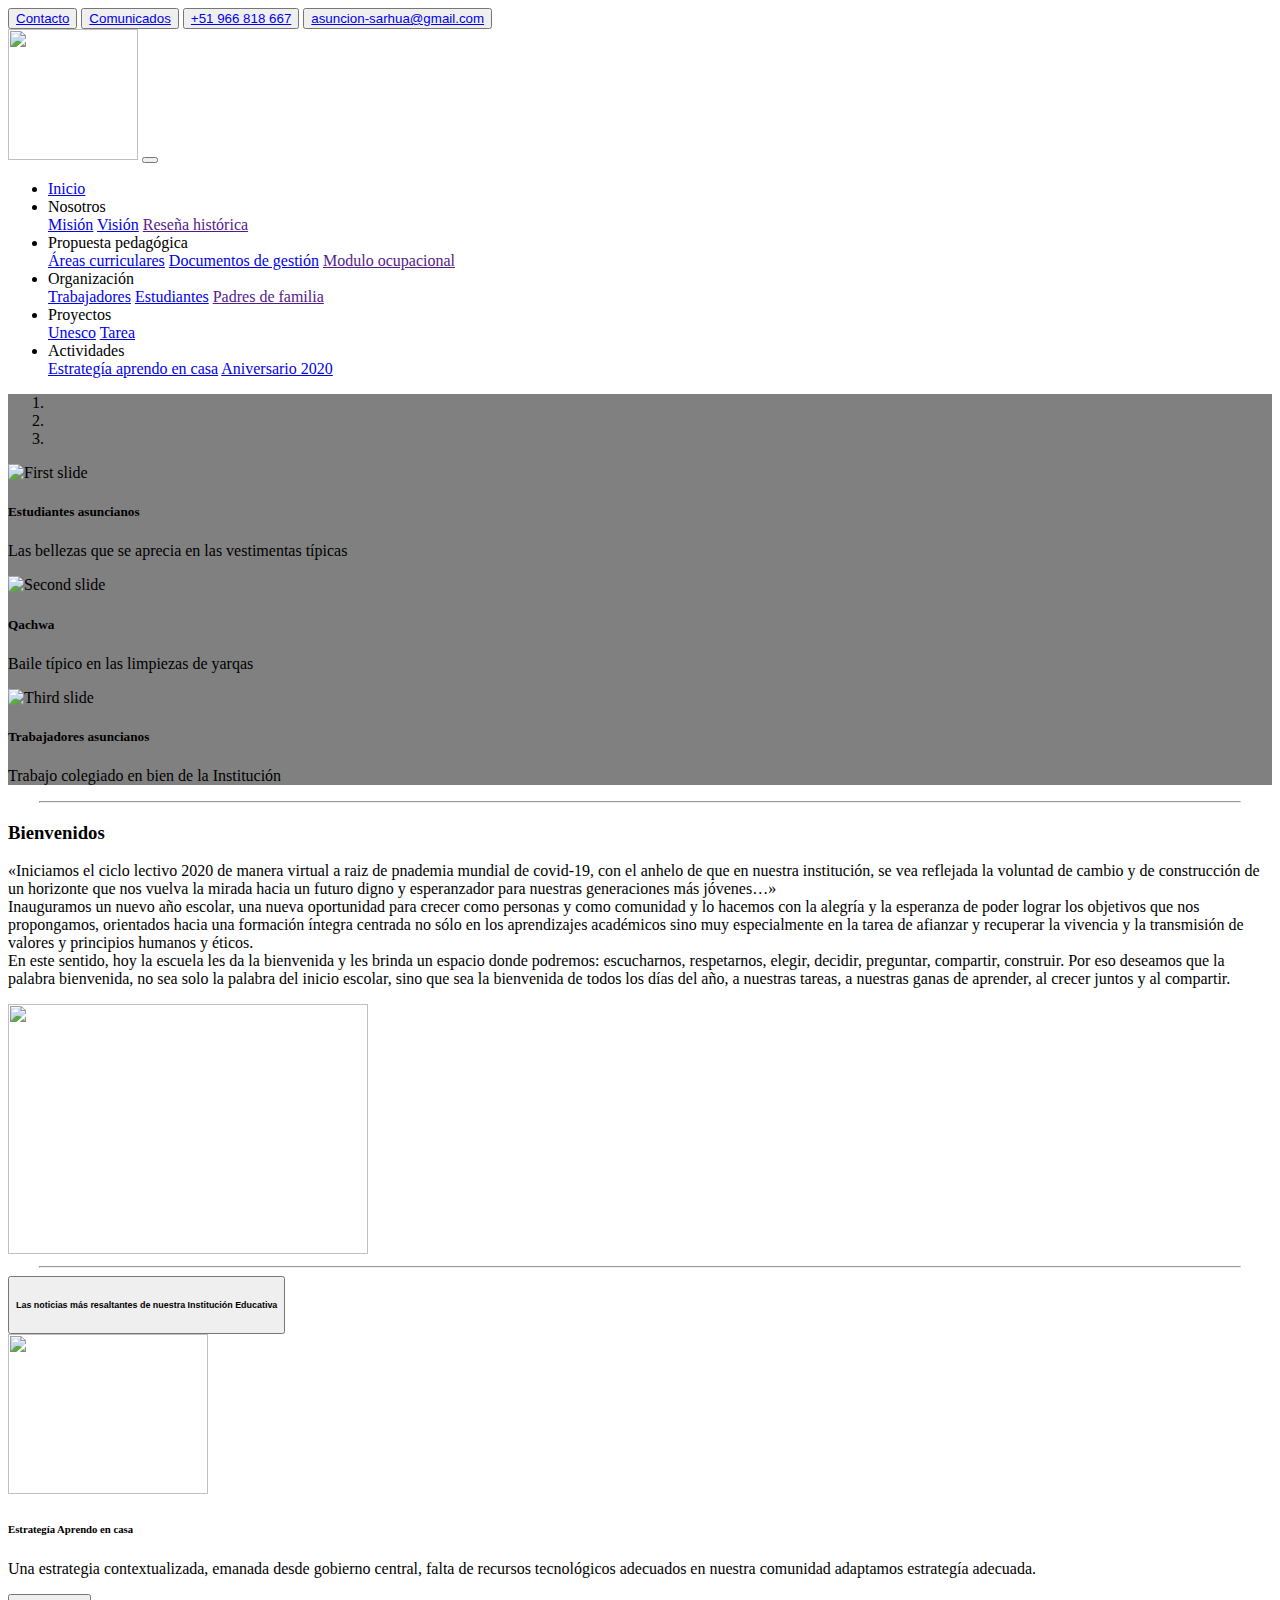
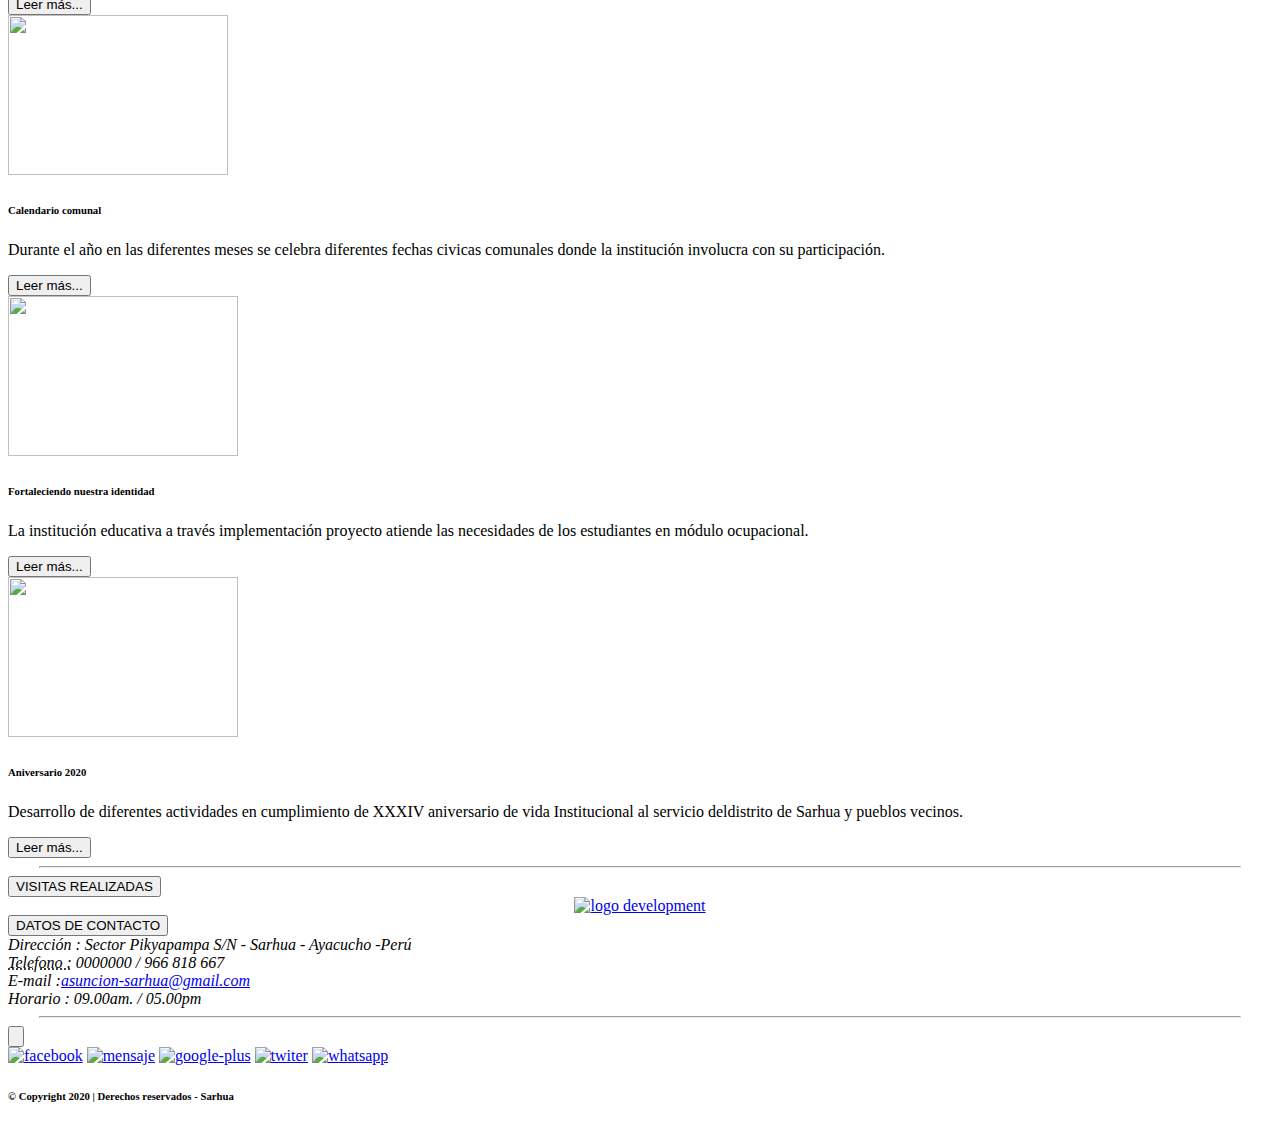
==== index.html @ f2a089ff "Add files via upload" ====
<!DOCTYPE html>
<html lang="es">
<head>
  <meta charset="UTF-8">
  <meta name="viewport" content="width=device-width, initial-scale=1, shrink-to-fit=no">
  <meta http-equiv="x-ua-compatible" content="ie=edge">
  <title>Institución Educativa - JEC - Nuestra Señora de Asunción -Sarhua - Perú</title>
	
	
  <!-- Bootstrap -->
	<link href="css/estilos.css" rel="stylesheet" type="text/css">
	
  <!-- MDB icon -->
  <link rel="icon" href="img/mdb-favicon.ico" type="image/x-icon">
  <!-- Font Awesome -->
  <link rel="stylesheet" href="https://use.fontawesome.com/releases/v5.11.2/css/all.css">
  <!-- Google Fonts Roboto -->
  <link rel="stylesheet" href="https://fonts.googleapis.com/css?family=Roboto:300,400,500,700&display=swap">
  <!-- Bootstrap core CSS -->
  <link rel="stylesheet" href="css/bootstrap.min.css">
  <!-- Material Design Bootstrap -->
  <link rel="stylesheet" href="css/mdb.min.css">
  <!-- Your custom styles (optional) -->
  <link rel="stylesheet" href="css/style.css">
</head>
<body>
	
	<!--cabecera-->
	 
<!-- End Top Contact -->
	 
	<section class="container"> 
					<div class="row">
						<div class="col-md-12 ">
							<!-- Contact -->
							  <div class="avisos float-lg-right">
							<button type="button" class="btn btn-outline-default btn-rounded waves-effect btn-sm"><a href="#">Contacto</a></button>
							  <button type="button" class="btn btn-outline-default btn-rounded waves-effect btn-sm"><a href="#">Comunicados</a></button>
							<button type="button" class="btn btn-outline-default btn-rounded waves-effect btn-sm"><a href="#">+51 966 818 667</a></button>
							  <button type="button" class="btn btn-outline-default btn-rounded waves-effect btn-sm"><a href="mailto:support@yourmail.com">asuncion-sarhua@gmail.com</a></button>
							<!-- End Contact -->
							</div>
						</div>
					</div>
</section>
<!--cierre de cabecera-->
  <!--menu-->
	 <!--Navbar -->
	
<section class="container">
	
<nav class="navbar navbar-expand-lg navbar-dark aqua-gradient">
  
	<!-- Navbar brand -->
  <a class="navbar-brand" href="#"><img src="img/logo sarhua 2020.gif" width="130" height="131" alt=""></a>

	<!-- Collapse button -->
   <button class="navbar-toggler" type="button" data-toggle="collapse" data-target="#basicExampleNav"
    aria-controls="basicExampleNav" aria-expanded="false" aria-label="Toggle navigation">
    <span class="navbar-toggler-icon"></span>
  </button>
	
	 <!-- Collapsible content -->
 <div class="collapse navbar-collapse" id="basicExampleNav"

	<!-- Links -->
    <ul class="navbar-nav ml-auto">
      <li class="nav-item">
        <a class="nav-link primary-color" href="#">Inicio
          <span class="sr-only">(current)</span>
        </a>
      </li>
		
		
      <li class="nav-item dropdown">
        <a class="nav-link dropdown-toggle primary-color" id="navbarDropdownMenuLink-4" data-toggle="dropdown"
          aria-haspopup="true" aria-expanded="false">Nosotros</a>
        <div class="dropdown-menu dropdown-menu-right dropdown-info" aria-labelledby="navbarDropdownMenuLink-4">
          <a class="dropdown-item" href="#">Misión</a>
          <a class="dropdown-item" href="#">Visión</a>
		  <a class="dropdown-item" href="">Reseña histórica</a>
        </div>
      </li>
		
		  <li class="nav-item dropdown">
        <a class="nav-link dropdown-toggle primary-color" id="navbarDropdownMenuLink-4" data-toggle="dropdown"
          aria-haspopup="true" aria-expanded="false">Propuesta pedagógica</a>
        <div class="dropdown-menu dropdown-menu-right dropdown-info" aria-labelledby="navbarDropdownMenuLink-4">
          <a class="dropdown-item" href="#">Áreas curriculares</a>
          <a class="dropdown-item" href="#">Documentos de gestión</a>
		  <a class="dropdown-item" href="">Modulo ocupacional</a>
        </div>
      </li>
		
		 <li class="nav-item dropdown">
        <a class="nav-link dropdown-toggle primary-color" id="navbarDropdownMenuLink-4" data-toggle="dropdown"
          aria-haspopup="true" aria-expanded="false">Organización</a>
        <div class="dropdown-menu dropdown-menu-right dropdown-info" aria-labelledby="navbarDropdownMenuLink-4">
          <a class="dropdown-item" href="#">Trabajadores</a>
          <a class="dropdown-item" href="#">Estudiantes</a>
		  <a class="dropdown-item" href="">Padres de familia</a>
        </div>
      </li>
		
		 <li class="nav-item dropdown">
        <a class="nav-link dropdown-toggle primary-color" id="navbarDropdownMenuLink-4" data-toggle="dropdown"
          aria-haspopup="true" aria-expanded="false">Proyectos</a>
        <div class="dropdown-menu dropdown-menu-right dropdown-info" aria-labelledby="navbarDropdownMenuLink-4">
          <a class="dropdown-item" href="#">Unesco</a>
          <a class="dropdown-item" href="#">Tarea</a>
        </div>
      </li>
		
		 <li class="nav-item dropdown">
        <a class="nav-link dropdown-toggle primary-color" id="navbarDropdownMenuLink-4" data-toggle="dropdown"
          aria-haspopup="true" aria-expanded="false">Actividades</a>
        <div class="dropdown-menu dropdown-menu-right dropdown-info" aria-labelledby="navbarDropdownMenuLink-4">
          <a class="dropdown-item" href="#">Estrategía aprendo en casa</a>
          <a class="dropdown-item" href="#">Aniversario 2020</a>
        </div>
      </li>
		
    </ul>
  </div>
</nav>
</section>
  <!--cierre de menu-->  
	 
<!-- slider-->
<section class="container">
  <div id="carouselExampleIndicators1" class="carousel slide" data-ride="carousel" style="background-color: grey">
	  <ol class="carousel-indicators">
	    <li data-target="#carouselExampleIndicators1" data-slide-to="0" class="active"></li>
	    <li data-target="#carouselExampleIndicators1" data-slide-to="1"></li>
	    <li data-target="#carouselExampleIndicators1" data-slide-to="2"></li>
    </ol>
	  <div class="carousel-inner" role="listbox">
	    <div class="carousel-item active"> <img class="d-block mx-auto" src="img/colegio_01.jpg" alt="First slide">
	      <div class="carousel-caption carosel">
	        <h5>Estudiantes asuncianos</h5>
	        <p>Las bellezas que se aprecia en las vestimentas típicas</p>
          </div>
        </div>
	    <div class="carousel-item"> <img class="d-block mx-auto" src="img/colegio_02.jpg" alt="Second slide">
	      <div class="carousel-caption carosel">
	        <h5>Qachwa</h5>
	        <p>Baile típico en las limpiezas de yarqas</p>
          </div>
        </div>
	    <div class="carousel-item"> <img class="d-block mx-auto" src="img/colegio_04.jpg" alt="Third slide">
	      <div class="carousel-caption carosel">
	        <h5>Trabajadores asuncianos</h5>
	        <p>Trabajo colegiado en bien de la Institución</p>
          </div>
        </div>
    </div>
	  <a class="carousel-control-prev" href="#carouselExampleIndicators1" role="button" data-slide="prev"> <span class="carousel-control-prev-icon" aria-hidden="true"></span> <span class="sr-only">Previous</span> </a> <a class="carousel-control-next" href="#carouselExampleIndicators1" role="button" data-slide="next"> <span class="carousel-control-next-icon" aria-hidden="true"></span> <span class="sr-only">Next</span> </a> </div>
</section>
<!-- rin slider -->
	  
	<!--contenido-->
	  <hr width="1200px">
<section class="container">
  <div class="row">
		  <div class="col-md-7 contenido1 text-justify wow fadeInUp">
			<h3>   Bienvenidos </h3>
			<p> 
			   «Iniciamos el ciclo lectivo 2020 de manera virtual a raiz de pnademia mundial de covid-19, con el anhelo de que en nuestra institución, se vea reflejada la voluntad de cambio y de construcción de un horizonte que nos vuelva la mirada hacia un futuro digno y esperanzador para nuestras generaciones más jóvenes…» <br>

Inauguramos un nuevo año escolar, una nueva oportunidad para crecer como personas y como comunidad  y lo hacemos con la alegría y la esperanza de poder lograr los objetivos que nos propongamos, orientados hacia una formación íntegra centrada no sólo en los aprendizajes académicos sino muy especialmente en la tarea de afianzar y recuperar la vivencia y la transmisión de valores y principios humanos y éticos. <br>
En este sentido, hoy la escuela les da la bienvenida y les brinda un espacio donde podremos: escucharnos, respetarnos, elegir, decidir, preguntar, compartir, construir. Por eso deseamos que la palabra bienvenida, no sea solo la palabra del inicio escolar, sino que sea la bienvenida de todos los días del año, a nuestras tareas, a nuestras ganas de aprender, al crecer juntos y al compartir.   </p>
		  </div>
		  <div class="col-md-5 imagen1">
			  <div class="view overlay zoom">
			<a href="#"><img src="img/IMG_20200302_092624.jpg" width="360" height="250" alt="" class="img-direccion wow fadeInUp"></a>
			</div>
		  </div>
    </div>
</section>
	 <!-- cierre de contenido-->
	 <hr width="1200px">
	<!--titulo noticias-->  
<section class="container">
    <div class="titulo wow fadeInUp">
	<button class="btn blue-gradient btn-md btn-block"><h6>Las noticias más resaltantes de nuestra Institución Educativa</h6></button>
	</div>
</section>
	<!--cierre de titulo de noticias-->
	  <!--barra de actividades-->
<section class="container">
	  <div class="row">
	
		  <!--columnas-->
		  <div class="col-md-3 columna-noticas text-justify wow fadeInUp">
			  <div class="noticia-1">
				  <div class="view overlay zoom">
		   	 <a href="#"><img src="img/ENLACE RADIO.jpg" width="200" height="160" alt="" class="img-noticia "> </a>
				  </div>
			  <h6 class="subtitulos">Estrategía Aprendo en casa</h6>
			  <p> Una estrategia contextualizada, emanada desde gobierno central, falta de recursos tecnológicos adecuados en nuestra comunidad adaptamos estrategía adecuada.</p>
			  <button type="button" class="btn btn-info btn-rounded btn-md">Leer más...</button>
			  </div>
		  </div>
		  
		   <div class="col-md-3 columna-noticas wow fadeInUp">
			  <div class="noticia-2">
				  <div class="view overlay zoom">
		      <img src="img/safsfsfas.jpg" width="220" height="160" alt=""> 
				  </div>
			  <h6 class="subtitulos">Calendario comunal</h6>
			  <p> Durante el año en las diferentes meses se celebra diferentes fechas civicas comunales donde la institución involucra con su participación.</p>
			   <button type="button" class="btn btn-info btn-rounded btn-md">Leer más...</button>
			  </div>
		  </div>
		  
		   <div class="col-md-3 columna-noticas text-justify wow fadeInUp">
			  <div class="noticia-3">
				  <div class="view overlay zoom">
		      <img src="img/arte.png" width="230" height="160" alt=""/> 
				  </div>
			  <h6 class="subtitulos">Fortaleciendo nuestra identidad</h6>
			  <p> La institución educativa a través  implementación proyecto atiende las necesidades de los estudiantes en módulo ocupacional.</p>
			  <button type="button" class="btn btn-info btn-rounded btn-md">Leer más...</button>
			  </div>
		  </div>
		  
		     <div class="col-md-3 columna-noticas text-justify wow fadeInUp">
			  <div class="noticia-3">
				  <div class="view overlay zoom">
		      <img src="img/colegio.jpg" width="230" height="160" alt=""/> 
				  </div>
			  <h6 class="subtitulos">Aniversario 2020</h6>
			  <p> Desarrollo de diferentes actividades en cumplimiento de XXXIV aniversario de vida Institucional al servicio deldistrito de Sarhua y pueblos vecinos.</p>
			  <button type="button" class="btn btn-info btn-rounded btn-md">Leer más...</button>
			  </div>
		  </div>
		  <!--cierre de columnas-->
	  </div>
</section>
	  <!-- cierre de actividades-->
	  <hr width="1200px">
	  <!--pie de  pagina-->
<footer>
<section class="container">
	<div class="row">
	<div class="col-md-4 text-center">
		<button type="button" class="btn aqua-gradient btn-md">VISITAS REALIZADAS</button>
<center>
<div align='center' class="contador"><a href='https://www.hit-counts.com/'><img src='http://www.hit-counts.com/counter.php?t=MTQ1MDA3NQ==' border='0' alt='logo development'></a><BR><a href='https://www.glowgraphics.co.uk/'></a></div>	
</center>
	</div>
	<div class="col-md-3">
		
	</div>
	<div class="col-md-5 text-center">
		<button type="button" class="btn aqua-gradient btn-md">DATOS DE CONTACTO</button>
		<address class="informacion wow fadeInUp">
		Dirección  : Sector Pikyapampa S/N - Sarhua - Ayacucho -Perú<br>
		<abbr title="Phone"> Telefono  :</abbr> 0000000 / 966 818 667 <br>
		E-mail :<a href="mailto:">asuncion-sarhua@gmail.com</a> <br>
		Horario    : 09.00am. / 05.00pm
		</address>
	</div>
	</div>
</section>
	
	 <hr width="1200px">
	
	
	
<!--boton arriba-->
 <button onclick="topFunction()" id="myBtn" title="Desplazar arriba"><img src="img/cd-top-arrow.svg" alt=""/></button> 
<!--cierre de boton arriba-->
	
<!--redes social flotante-->
<section class="container" >
	<div class="social">
		<a href="#"><img src="img/facebook-square.svg" alt="facebook" width="35" fill="red"></a>
		<a href="#"><img src="img/envelope.svg" alt="mensaje" width="35"></a>
		<a href="#"><img src="img/google-plus-square.svg" alt="google-plus" width="35"></a>
		<a href="#"><img src="img/twitter-square.svg"  alt="twiter" width="35"></a>
		<a href="#"><img src="img/whatsapp-square.svg"  alt="whatsapp" width="35"></a>
	</div>

</section>
<!--cierrre de redes social-->
	
	
<section class="container">
	<div class="row">
	<div class="col-md-12">
		 <div class="pie-pagina aqua-gradient">
	<h6> &copy; Copyright 2020 | Derechos reservados - Sarhua</h6>
	</div>
	</div>
	</div>
</section>
</footer>
	  
	

	
	<!--codigo uper-->
	<script src="js/myBtn.js"></script>
  <!-- jQuery -->
  <script type="text/javascript" src="js/jquery.min.js"></script>
  <!-- Bootstrap tooltips -->
  <script type="text/javascript" src="js/popper.min.js"></script>
  <!-- Bootstrap core JavaScript -->
  <script type="text/javascript" src="js/bootstrap.min.js"></script>
  <!-- MDB core JavaScript -->
  <script type="text/javascript" src="js/mdb.min.js"></script>
  <!-- Your custom scripts (optional) -->
  <script type="text/javascript"></script>
<!--srcip wow-->
<script type="text/javascript" src="js/imagenes.js"></script>
	
</body>
</html>
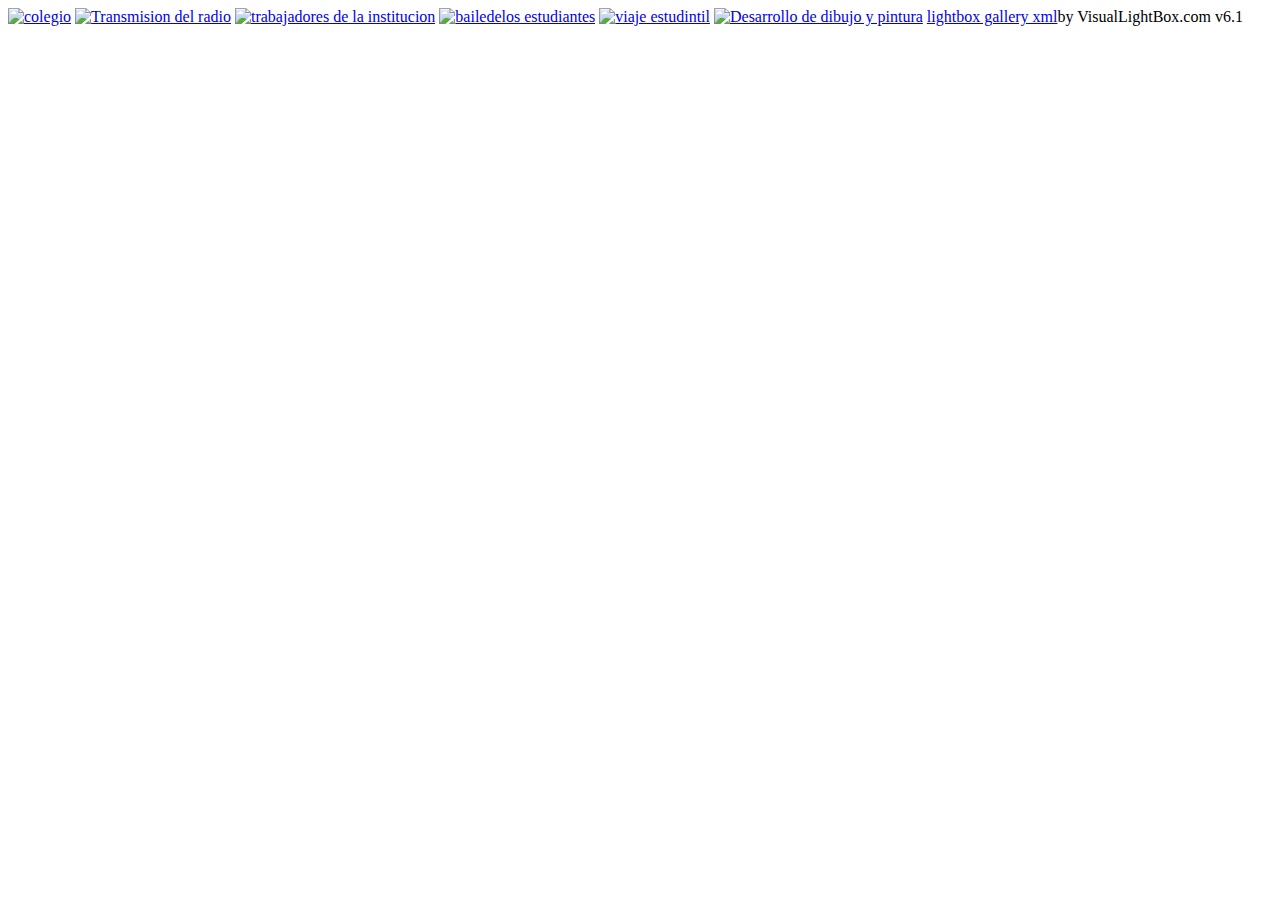
==== commit 7931c667: "Add files via upload" ====
--- a/index.html
+++ b/index.html
@@ -1,319 +1,31 @@
-<!DOCTYPE html>
-<html lang="es">
-<head>
-  <meta charset="UTF-8">
-  <meta name="viewport" content="width=device-width, initial-scale=1, shrink-to-fit=no">
-  <meta http-equiv="x-ua-compatible" content="ie=edge">
-  <title>Institución Educativa - JEC - Nuestra Señora de Asunción -Sarhua - Perú</title>
-	
-	
-  <!-- Bootstrap -->
-	<link href="css/estilos.css" rel="stylesheet" type="text/css">
-	
-  <!-- MDB icon -->
-  <link rel="icon" href="img/mdb-favicon.ico" type="image/x-icon">
-  <!-- Font Awesome -->
-  <link rel="stylesheet" href="https://use.fontawesome.com/releases/v5.11.2/css/all.css">
-  <!-- Google Fonts Roboto -->
-  <link rel="stylesheet" href="https://fonts.googleapis.com/css?family=Roboto:300,400,500,700&display=swap">
-  <!-- Bootstrap core CSS -->
-  <link rel="stylesheet" href="css/bootstrap.min.css">
-  <!-- Material Design Bootstrap -->
-  <link rel="stylesheet" href="css/mdb.min.css">
-  <!-- Your custom styles (optional) -->
-  <link rel="stylesheet" href="css/style.css">
-</head>
-<body>
-	
-	<!--cabecera-->
-	 
-<!-- End Top Contact -->
-	 
-	<section class="container"> 
-					<div class="row">
-						<div class="col-md-12 ">
-							<!-- Contact -->
-							  <div class="avisos float-lg-right">
-							<button type="button" class="btn btn-outline-default btn-rounded waves-effect btn-sm"><a href="#">Contacto</a></button>
-							  <button type="button" class="btn btn-outline-default btn-rounded waves-effect btn-sm"><a href="#">Comunicados</a></button>
-							<button type="button" class="btn btn-outline-default btn-rounded waves-effect btn-sm"><a href="#">+51 966 818 667</a></button>
-							  <button type="button" class="btn btn-outline-default btn-rounded waves-effect btn-sm"><a href="mailto:support@yourmail.com">asuncion-sarhua@gmail.com</a></button>
-							<!-- End Contact -->
-							</div>
-						</div>
-					</div>
-</section>
-<!--cierre de cabecera-->
-  <!--menu-->
-	 <!--Navbar -->
-	
-<section class="container">
-	
-<nav class="navbar navbar-expand-lg navbar-dark aqua-gradient">
-  
-	<!-- Navbar brand -->
-  <a class="navbar-brand" href="#"><img src="img/logo sarhua 2020.gif" width="130" height="131" alt=""></a>
+<!DOCTYPE html PUBLIC "-//W3C//DTD XHTML 1.0 Transitional//EN" "http://www.w3.org/TR/xhtml1/DTD/xhtml1-transitional.dtd">
+<html xmlns="http://www.w3.org/1999/xhtml" lang="en" xml:lang="en">
+	<head>
+		<title>Visual LightBox Gallery generated by VisualLightBox.com</title>
+		<meta http-equiv="content-type" content="text/html;charset=utf-8" />
+		<meta name="keywords" content="VisualLightBox, LightBox, Photo Gallery, lightbox gallery MAC, lightbox gallery flickr" />
+		<meta name="description" content="Visual LightBox Gallery created with VisualLightBox, a free wizard program that helps you easily generate beautiful Lightbox-style web photo galleries" />
+				<!-- Start VisualLightBox.com HEAD section -->
+		<link rel="stylesheet" href="index_files/vlb_files1/vlightbox1.css" type="text/css" />
+		<link rel="stylesheet" href="index_files/vlb_files1/visuallightbox.css" type="text/css" media="screen" />
+<script src="index_files/vlb_engine/jquery.min.js" type="text/javascript"></script>
+		<script src="index_files/vlb_engine/visuallightbox.js" type="text/javascript"></script>
+		<!-- End VisualLightBox.com HEAD section -->
 
-	<!-- Collapse button -->
-   <button class="navbar-toggler" type="button" data-toggle="collapse" data-target="#basicExampleNav"
-    aria-controls="basicExampleNav" aria-expanded="false" aria-label="Toggle navigation">
-    <span class="navbar-toggler-icon"></span>
-  </button>
-	
-	 <!-- Collapsible content -->
- <div class="collapse navbar-collapse" id="basicExampleNav"
+	</head>
+	<body bgcolor="#ffffff">
+		<!-- Start VisualLightBox.com BODY section id=1 -->
+	<div id="vlightbox1">
+	<a class="vlightbox1" href="index_files/vlb_images1/colegio.jpg" title="colegio"><img src="index_files/vlb_thumbnails1/colegio.jpg" alt="colegio"/></a>
+<a class="vlightbox1" href="index_files/vlb_images1/img_20200515_155311.jpg" title="Transmision del radio"><img src="index_files/vlb_thumbnails1/img_20200515_155311.jpg" alt="Transmision del radio"/></a>
+<a class="vlightbox1" href="index_files/vlb_images1/img_20200302_092624.jpg" title="trabajadores de la institucion"><img src="index_files/vlb_thumbnails1/img_20200302_092624.jpg" alt="trabajadores de la institucion"/></a>
+<a class="vlightbox1" href="index_files/vlb_images1/safsfsfas.jpg" title="bailedelos estudiantes"><img src="index_files/vlb_thumbnails1/safsfsfas.jpg" alt="bailedelos estudiantes"/></a>
+<a class="vlightbox1" href="index_files/vlb_images1/img20191218wa0023.jpg" title="viaje estudintil"><img src="index_files/vlb_thumbnails1/img20191218wa0023.jpg" alt="viaje estudintil"/></a>
+<a class="vlightbox1" href="index_files/vlb_images1/arte.jpg" title="Desarrollo de dibujo y pintura"><img src="index_files/vlb_thumbnails1/arte.jpg" alt="Desarrollo de dibujo y pintura"/></a>
+<span class="vlb"><a href="http://visuallightbox.com">lightbox gallery xml</a>by VisualLightBox.com v6.1</span>
+	</div>
+	<script src="index_files/vlb_engine/vlbdata1.js" type="text/javascript"></script>
+	<!-- End VisualLightBox.com BODY section -->
 
-	<!-- Links -->
-    <ul class="navbar-nav ml-auto">
-      <li class="nav-item">
-        <a class="nav-link primary-color" href="#">Inicio
-          <span class="sr-only">(current)</span>
-        </a>
-      </li>
-		
-		
-      <li class="nav-item dropdown">
-        <a class="nav-link dropdown-toggle primary-color" id="navbarDropdownMenuLink-4" data-toggle="dropdown"
-          aria-haspopup="true" aria-expanded="false">Nosotros</a>
-        <div class="dropdown-menu dropdown-menu-right dropdown-info" aria-labelledby="navbarDropdownMenuLink-4">
-          <a class="dropdown-item" href="#">Misión</a>
-          <a class="dropdown-item" href="#">Visión</a>
-		  <a class="dropdown-item" href="">Reseña histórica</a>
-        </div>
-      </li>
-		
-		  <li class="nav-item dropdown">
-        <a class="nav-link dropdown-toggle primary-color" id="navbarDropdownMenuLink-4" data-toggle="dropdown"
-          aria-haspopup="true" aria-expanded="false">Propuesta pedagógica</a>
-        <div class="dropdown-menu dropdown-menu-right dropdown-info" aria-labelledby="navbarDropdownMenuLink-4">
-          <a class="dropdown-item" href="#">Áreas curriculares</a>
-          <a class="dropdown-item" href="#">Documentos de gestión</a>
-		  <a class="dropdown-item" href="">Modulo ocupacional</a>
-        </div>
-      </li>
-		
-		 <li class="nav-item dropdown">
-        <a class="nav-link dropdown-toggle primary-color" id="navbarDropdownMenuLink-4" data-toggle="dropdown"
-          aria-haspopup="true" aria-expanded="false">Organización</a>
-        <div class="dropdown-menu dropdown-menu-right dropdown-info" aria-labelledby="navbarDropdownMenuLink-4">
-          <a class="dropdown-item" href="#">Trabajadores</a>
-          <a class="dropdown-item" href="#">Estudiantes</a>
-		  <a class="dropdown-item" href="">Padres de familia</a>
-        </div>
-      </li>
-		
-		 <li class="nav-item dropdown">
-        <a class="nav-link dropdown-toggle primary-color" id="navbarDropdownMenuLink-4" data-toggle="dropdown"
-          aria-haspopup="true" aria-expanded="false">Proyectos</a>
-        <div class="dropdown-menu dropdown-menu-right dropdown-info" aria-labelledby="navbarDropdownMenuLink-4">
-          <a class="dropdown-item" href="#">Unesco</a>
-          <a class="dropdown-item" href="#">Tarea</a>
-        </div>
-      </li>
-		
-		 <li class="nav-item dropdown">
-        <a class="nav-link dropdown-toggle primary-color" id="navbarDropdownMenuLink-4" data-toggle="dropdown"
-          aria-haspopup="true" aria-expanded="false">Actividades</a>
-        <div class="dropdown-menu dropdown-menu-right dropdown-info" aria-labelledby="navbarDropdownMenuLink-4">
-          <a class="dropdown-item" href="#">Estrategía aprendo en casa</a>
-          <a class="dropdown-item" href="#">Aniversario 2020</a>
-        </div>
-      </li>
-		
-    </ul>
-  </div>
-</nav>
-</section>
-  <!--cierre de menu-->  
-	 
-<!-- slider-->
-<section class="container">
-  <div id="carouselExampleIndicators1" class="carousel slide" data-ride="carousel" style="background-color: grey">
-	  <ol class="carousel-indicators">
-	    <li data-target="#carouselExampleIndicators1" data-slide-to="0" class="active"></li>
-	    <li data-target="#carouselExampleIndicators1" data-slide-to="1"></li>
-	    <li data-target="#carouselExampleIndicators1" data-slide-to="2"></li>
-    </ol>
-	  <div class="carousel-inner" role="listbox">
-	    <div class="carousel-item active"> <img class="d-block mx-auto" src="img/colegio_01.jpg" alt="First slide">
-	      <div class="carousel-caption carosel">
-	        <h5>Estudiantes asuncianos</h5>
-	        <p>Las bellezas que se aprecia en las vestimentas típicas</p>
-          </div>
-        </div>
-	    <div class="carousel-item"> <img class="d-block mx-auto" src="img/colegio_02.jpg" alt="Second slide">
-	      <div class="carousel-caption carosel">
-	        <h5>Qachwa</h5>
-	        <p>Baile típico en las limpiezas de yarqas</p>
-          </div>
-        </div>
-	    <div class="carousel-item"> <img class="d-block mx-auto" src="img/colegio_04.jpg" alt="Third slide">
-	      <div class="carousel-caption carosel">
-	        <h5>Trabajadores asuncianos</h5>
-	        <p>Trabajo colegiado en bien de la Institución</p>
-          </div>
-        </div>
-    </div>
-	  <a class="carousel-control-prev" href="#carouselExampleIndicators1" role="button" data-slide="prev"> <span class="carousel-control-prev-icon" aria-hidden="true"></span> <span class="sr-only">Previous</span> </a> <a class="carousel-control-next" href="#carouselExampleIndicators1" role="button" data-slide="next"> <span class="carousel-control-next-icon" aria-hidden="true"></span> <span class="sr-only">Next</span> </a> </div>
-</section>
-<!-- rin slider -->
-	  
-	<!--contenido-->
-	  <hr width="1200px">
-<section class="container">
-  <div class="row">
-		  <div class="col-md-7 contenido1 text-justify wow fadeInUp">
-			<h3>   Bienvenidos </h3>
-			<p> 
-			   «Iniciamos el ciclo lectivo 2020 de manera virtual a raiz de pnademia mundial de covid-19, con el anhelo de que en nuestra institución, se vea reflejada la voluntad de cambio y de construcción de un horizonte que nos vuelva la mirada hacia un futuro digno y esperanzador para nuestras generaciones más jóvenes…» <br>
-
-Inauguramos un nuevo año escolar, una nueva oportunidad para crecer como personas y como comunidad  y lo hacemos con la alegría y la esperanza de poder lograr los objetivos que nos propongamos, orientados hacia una formación íntegra centrada no sólo en los aprendizajes académicos sino muy especialmente en la tarea de afianzar y recuperar la vivencia y la transmisión de valores y principios humanos y éticos. <br>
-En este sentido, hoy la escuela les da la bienvenida y les brinda un espacio donde podremos: escucharnos, respetarnos, elegir, decidir, preguntar, compartir, construir. Por eso deseamos que la palabra bienvenida, no sea solo la palabra del inicio escolar, sino que sea la bienvenida de todos los días del año, a nuestras tareas, a nuestras ganas de aprender, al crecer juntos y al compartir.   </p>
-		  </div>
-		  <div class="col-md-5 imagen1">
-			  <div class="view overlay zoom">
-			<a href="#"><img src="img/IMG_20200302_092624.jpg" width="360" height="250" alt="" class="img-direccion wow fadeInUp"></a>
-			</div>
-		  </div>
-    </div>
-</section>
-	 <!-- cierre de contenido-->
-	 <hr width="1200px">
-	<!--titulo noticias-->  
-<section class="container">
-    <div class="titulo wow fadeInUp">
-	<button class="btn blue-gradient btn-md btn-block"><h6>Las noticias más resaltantes de nuestra Institución Educativa</h6></button>
-	</div>
-</section>
-	<!--cierre de titulo de noticias-->
-	  <!--barra de actividades-->
-<section class="container">
-	  <div class="row">
-	
-		  <!--columnas-->
-		  <div class="col-md-3 columna-noticas text-justify wow fadeInUp">
-			  <div class="noticia-1">
-				  <div class="view overlay zoom">
-		   	 <a href="#"><img src="img/ENLACE RADIO.jpg" width="200" height="160" alt="" class="img-noticia "> </a>
-				  </div>
-			  <h6 class="subtitulos">Estrategía Aprendo en casa</h6>
-			  <p> Una estrategia contextualizada, emanada desde gobierno central, falta de recursos tecnológicos adecuados en nuestra comunidad adaptamos estrategía adecuada.</p>
-			  <button type="button" class="btn btn-info btn-rounded btn-md">Leer más...</button>
-			  </div>
-		  </div>
-		  
-		   <div class="col-md-3 columna-noticas wow fadeInUp">
-			  <div class="noticia-2">
-				  <div class="view overlay zoom">
-		      <img src="img/safsfsfas.jpg" width="220" height="160" alt=""> 
-				  </div>
-			  <h6 class="subtitulos">Calendario comunal</h6>
-			  <p> Durante el año en las diferentes meses se celebra diferentes fechas civicas comunales donde la institución involucra con su participación.</p>
-			   <button type="button" class="btn btn-info btn-rounded btn-md">Leer más...</button>
-			  </div>
-		  </div>
-		  
-		   <div class="col-md-3 columna-noticas text-justify wow fadeInUp">
-			  <div class="noticia-3">
-				  <div class="view overlay zoom">
-		      <img src="img/arte.png" width="230" height="160" alt=""/> 
-				  </div>
-			  <h6 class="subtitulos">Fortaleciendo nuestra identidad</h6>
-			  <p> La institución educativa a través  implementación proyecto atiende las necesidades de los estudiantes en módulo ocupacional.</p>
-			  <button type="button" class="btn btn-info btn-rounded btn-md">Leer más...</button>
-			  </div>
-		  </div>
-		  
-		     <div class="col-md-3 columna-noticas text-justify wow fadeInUp">
-			  <div class="noticia-3">
-				  <div class="view overlay zoom">
-		      <img src="img/colegio.jpg" width="230" height="160" alt=""/> 
-				  </div>
-			  <h6 class="subtitulos">Aniversario 2020</h6>
-			  <p> Desarrollo de diferentes actividades en cumplimiento de XXXIV aniversario de vida Institucional al servicio deldistrito de Sarhua y pueblos vecinos.</p>
-			  <button type="button" class="btn btn-info btn-rounded btn-md">Leer más...</button>
-			  </div>
-		  </div>
-		  <!--cierre de columnas-->
-	  </div>
-</section>
-	  <!-- cierre de actividades-->
-	  <hr width="1200px">
-	  <!--pie de  pagina-->
-<footer>
-<section class="container">
-	<div class="row">
-	<div class="col-md-4 text-center">
-		<button type="button" class="btn aqua-gradient btn-md">VISITAS REALIZADAS</button>
-<center>
-<div align='center' class="contador"><a href='https://www.hit-counts.com/'><img src='http://www.hit-counts.com/counter.php?t=MTQ1MDA3NQ==' border='0' alt='logo development'></a><BR><a href='https://www.glowgraphics.co.uk/'></a></div>	
-</center>
-	</div>
-	<div class="col-md-3">
-		
-	</div>
-	<div class="col-md-5 text-center">
-		<button type="button" class="btn aqua-gradient btn-md">DATOS DE CONTACTO</button>
-		<address class="informacion wow fadeInUp">
-		Dirección  : Sector Pikyapampa S/N - Sarhua - Ayacucho -Perú<br>
-		<abbr title="Phone"> Telefono  :</abbr> 0000000 / 966 818 667 <br>
-		E-mail :<a href="mailto:">asuncion-sarhua@gmail.com</a> <br>
-		Horario    : 09.00am. / 05.00pm
-		</address>
-	</div>
-	</div>
-</section>
-	
-	 <hr width="1200px">
-	
-	
-	
-<!--boton arriba-->
- <button onclick="topFunction()" id="myBtn" title="Desplazar arriba"><img src="img/cd-top-arrow.svg" alt=""/></button> 
-<!--cierre de boton arriba-->
-	
-<!--redes social flotante-->
-<section class="container" >
-	<div class="social">
-		<a href="#"><img src="img/facebook-square.svg" alt="facebook" width="35" fill="red"></a>
-		<a href="#"><img src="img/envelope.svg" alt="mensaje" width="35"></a>
-		<a href="#"><img src="img/google-plus-square.svg" alt="google-plus" width="35"></a>
-		<a href="#"><img src="img/twitter-square.svg"  alt="twiter" width="35"></a>
-		<a href="#"><img src="img/whatsapp-square.svg"  alt="whatsapp" width="35"></a>
-	</div>
-
-</section>
-<!--cierrre de redes social-->
-	
-	
-<section class="container">
-	<div class="row">
-	<div class="col-md-12">
-		 <div class="pie-pagina aqua-gradient">
-	<h6> &copy; Copyright 2020 | Derechos reservados - Sarhua</h6>
-	</div>
-	</div>
-	</div>
-</section>
-</footer>
-	  
-	
-
-	
-	<!--codigo uper-->
-	<script src="js/myBtn.js"></script>
-  <!-- jQuery -->
-  <script type="text/javascript" src="js/jquery.min.js"></script>
-  <!-- Bootstrap tooltips -->
-  <script type="text/javascript" src="js/popper.min.js"></script>
-  <!-- Bootstrap core JavaScript -->
-  <script type="text/javascript" src="js/bootstrap.min.js"></script>
-  <!-- MDB core JavaScript -->
-  <script type="text/javascript" src="js/mdb.min.js"></script>
-  <!-- Your custom scripts (optional) -->
-  <script type="text/javascript"></script>
-<!--srcip wow-->
-<script type="text/javascript" src="js/imagenes.js"></script>
-	
-</body>
+	</body>
 </html>
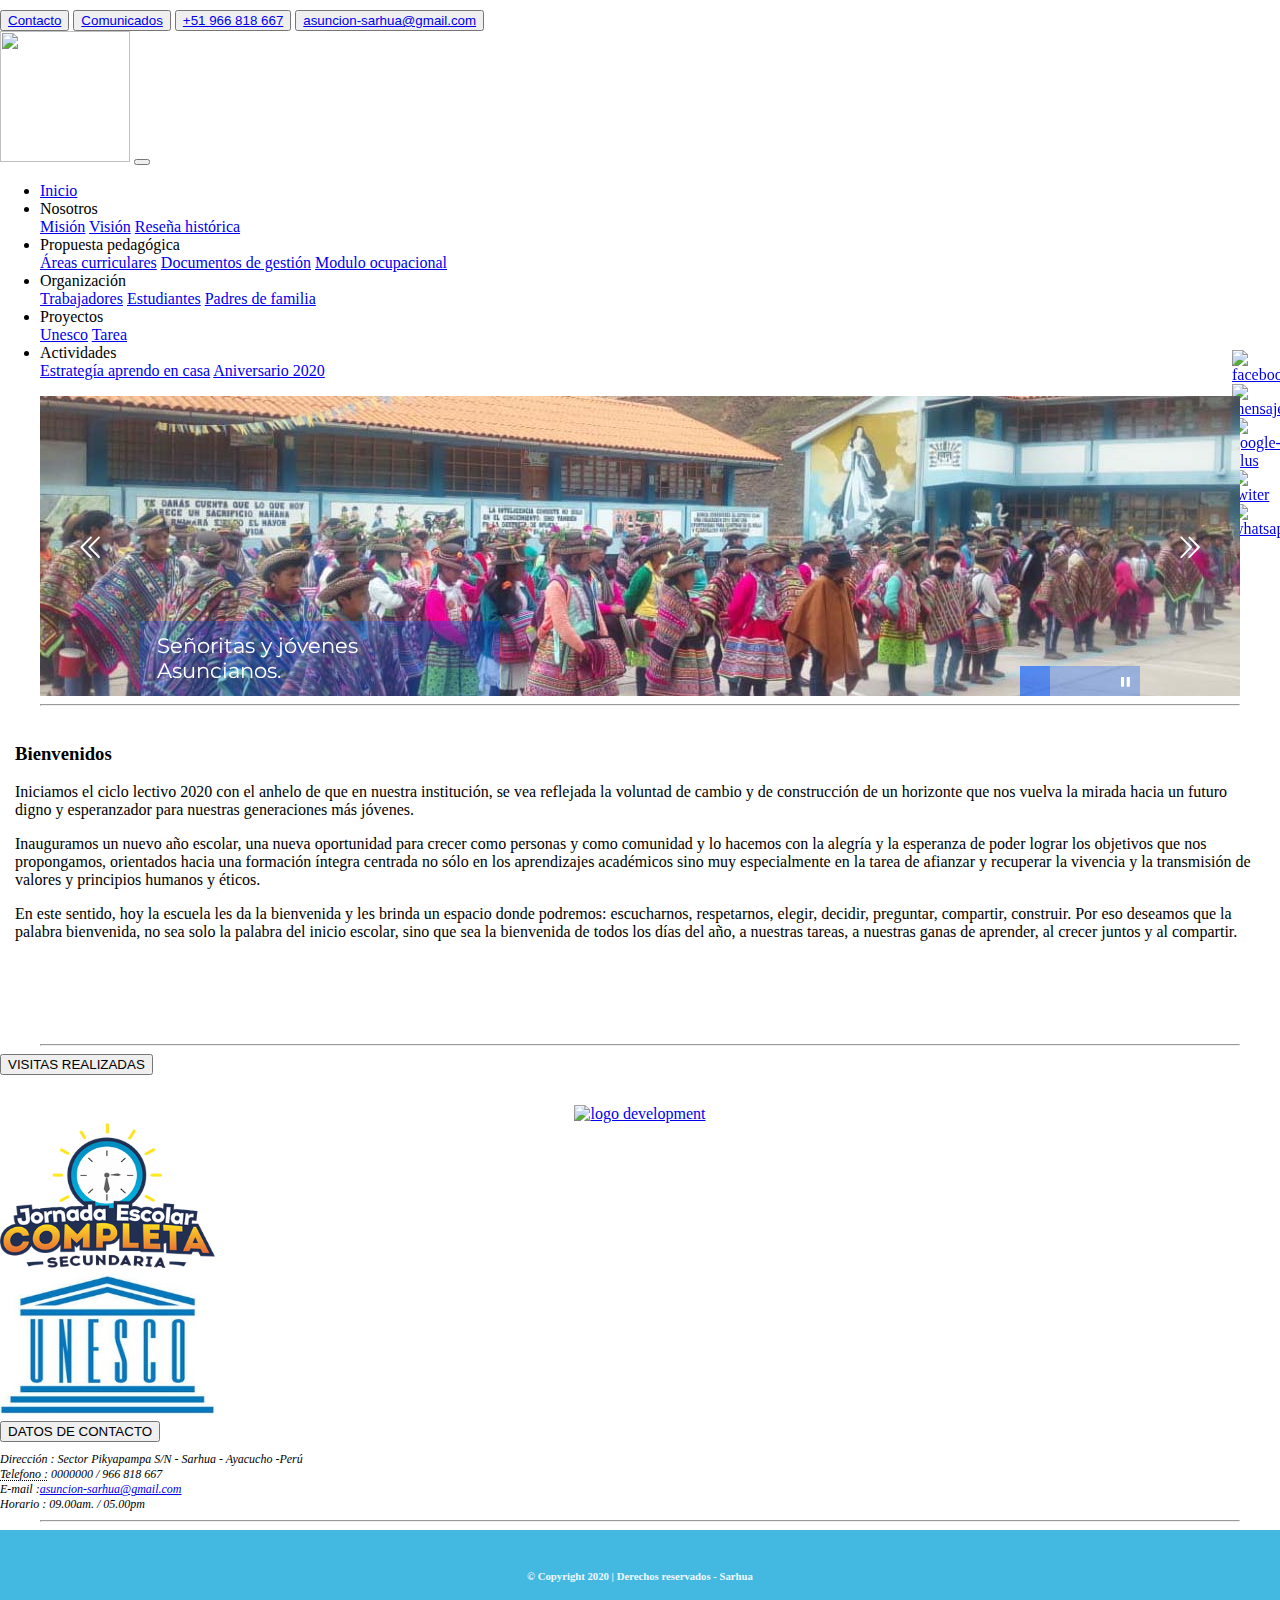
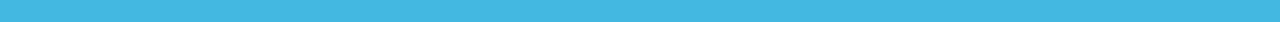
==== commit c42a1115: "Add files via upload" ====
--- a/index.html
+++ b/index.html
@@ -1,31 +1,273 @@
-<!DOCTYPE html PUBLIC "-//W3C//DTD XHTML 1.0 Transitional//EN" "http://www.w3.org/TR/xhtml1/DTD/xhtml1-transitional.dtd">
-<html xmlns="http://www.w3.org/1999/xhtml" lang="en" xml:lang="en">
-	<head>
-		<title>Visual LightBox Gallery generated by VisualLightBox.com</title>
-		<meta http-equiv="content-type" content="text/html;charset=utf-8" />
-		<meta name="keywords" content="VisualLightBox, LightBox, Photo Gallery, lightbox gallery MAC, lightbox gallery flickr" />
-		<meta name="description" content="Visual LightBox Gallery created with VisualLightBox, a free wizard program that helps you easily generate beautiful Lightbox-style web photo galleries" />
-				<!-- Start VisualLightBox.com HEAD section -->
-		<link rel="stylesheet" href="index_files/vlb_files1/vlightbox1.css" type="text/css" />
-		<link rel="stylesheet" href="index_files/vlb_files1/visuallightbox.css" type="text/css" media="screen" />
-<script src="index_files/vlb_engine/jquery.min.js" type="text/javascript"></script>
-		<script src="index_files/vlb_engine/visuallightbox.js" type="text/javascript"></script>
-		<!-- End VisualLightBox.com HEAD section -->
-
-	</head>
-	<body bgcolor="#ffffff">
-		<!-- Start VisualLightBox.com BODY section id=1 -->
-	<div id="vlightbox1">
-	<a class="vlightbox1" href="index_files/vlb_images1/colegio.jpg" title="colegio"><img src="index_files/vlb_thumbnails1/colegio.jpg" alt="colegio"/></a>
-<a class="vlightbox1" href="index_files/vlb_images1/img_20200515_155311.jpg" title="Transmision del radio"><img src="index_files/vlb_thumbnails1/img_20200515_155311.jpg" alt="Transmision del radio"/></a>
-<a class="vlightbox1" href="index_files/vlb_images1/img_20200302_092624.jpg" title="trabajadores de la institucion"><img src="index_files/vlb_thumbnails1/img_20200302_092624.jpg" alt="trabajadores de la institucion"/></a>
-<a class="vlightbox1" href="index_files/vlb_images1/safsfsfas.jpg" title="bailedelos estudiantes"><img src="index_files/vlb_thumbnails1/safsfsfas.jpg" alt="bailedelos estudiantes"/></a>
-<a class="vlightbox1" href="index_files/vlb_images1/img20191218wa0023.jpg" title="viaje estudintil"><img src="index_files/vlb_thumbnails1/img20191218wa0023.jpg" alt="viaje estudintil"/></a>
-<a class="vlightbox1" href="index_files/vlb_images1/arte.jpg" title="Desarrollo de dibujo y pintura"><img src="index_files/vlb_thumbnails1/arte.jpg" alt="Desarrollo de dibujo y pintura"/></a>
-<span class="vlb"><a href="http://visuallightbox.com">lightbox gallery xml</a>by VisualLightBox.com v6.1</span>
-	</div>
-	<script src="index_files/vlb_engine/vlbdata1.js" type="text/javascript"></script>
-	<!-- End VisualLightBox.com BODY section -->
-
-	</body>
+<!DOCTYPE html>
+<html lang="es">
+<head>
+  <meta charset="UTF-8">
+  <meta name="viewport" content="width=device-width, initial-scale=1, shrink-to-fit=no">
+  <meta http-equiv="x-ua-compatible" content="ie=edge">
+  <title>Institución Educativa - JEC - Nuestra Señora de Asunción -Sarhua - Perú</title>
+	
+	
+  <!-- Bootstrap -->
+	<link href="css/estilos.css" rel="stylesheet" type="text/css">
+	
+  <!-- MDB icon -->
+  <link rel="icon" href="img/mdb-favicon.ico" type="image/x-icon">
+  <!-- Font Awesome -->
+  <link rel="stylesheet" href="https://use.fontawesome.com/releases/v5.11.2/css/all.css">
+  <!-- Google Fonts Roboto -->
+  <link rel="stylesheet" href="https://fonts.googleapis.com/css?family=Roboto:300,400,500,700&display=swap">
+  <!-- Bootstrap core CSS -->
+  <link rel="stylesheet" href="css/bootstrap.min.css">
+  <!-- Material Design Bootstrap -->
+  <link rel="stylesheet" href="css/mdb.min.css">
+  <!-- Your custom styles (optional) -->
+  <link rel="stylesheet" href="css/style.css">
+	
+	<!-- Start WOWSlider.com HEAD section -->
+<link rel="stylesheet" type="text/css" href="engine1/style.css" />
+<link href="css/estilos.css" rel="stylesheet" type="text/css">
+<script type="text/javascript" src="engine1/jquery.js"></script>
+<!-- End WOWSlider.com HEAD section -->
+</head>
+<body>
+	
+	<!--cabecera-->
+	 
+<!-- End Top Contact -->
+	 
+	<section class="container"> 
+					<div class="row">
+						<div class="col-md-12 ">
+							<!-- Contact -->
+							  <div class="avisos float-lg-right">
+							<button type="button" class="btn btn-outline-default btn-rounded waves-effect btn-sm"><a href="contacto.html">Contacto</a></button>
+							  <button type="button" class="btn btn-outline-default btn-rounded waves-effect btn-sm"><a href="comunicados.html">Comunicados</a></button>
+							<button type="button" class="btn btn-outline-default btn-rounded waves-effect btn-sm"><a href="#">+51 966 818 667</a></button>
+							  <button type="button" class="btn btn-outline-default btn-rounded waves-effect btn-sm text-lowercase"><a href="mailto:support@yourmail.com">asuncion-sarhua@gmail.com</a></button>
+							<!-- End Contact -->
+							</div>
+						</div>
+					</div>
+</section>
+<!--cierre de cabecera-->
+  <!--menu-->
+	 <!--Navbar -->
+	
+<section class="container">
+	
+<nav class="navbar navbar-expand-lg navbar-dark aqua-gradient">
+  
+	<!-- Navbar brand -->
+  <a class="navbar-brand" href="#"><img src="img/logo sarhua 2020.gif" width="130" height="131" alt=""></a>
+
+	<!-- Collapse button -->
+   <button class="navbar-toggler" type="button" data-toggle="collapse" data-target="#basicExampleNav"
+    aria-controls="basicExampleNav" aria-expanded="false" aria-label="Toggle navigation">
+    <span class="navbar-toggler-icon"></span>
+  </button>
+	
+	 <!-- Collapsible content -->
+ <div class="collapse navbar-collapse" id="basicExampleNav"
+
+	<!-- Links -->
+    <ul class="navbar-nav ml-auto">
+      <li class="nav-item">
+        <a class="nav-link primary-color" href="index.html">Inicio
+          <span class="sr-only">(current)</span>
+        </a>
+      </li>
+		
+		
+      <li class="nav-item dropdown">
+        <a class="nav-link dropdown-toggle primary-color" id="navbarDropdownMenuLink-4" data-toggle="dropdown"
+          aria-haspopup="true" aria-expanded="false">Nosotros</a>
+        <div class="dropdown-menu dropdown-menu-right dropdown-info" aria-labelledby="navbarDropdownMenuLink-4">
+          <a class="dropdown-item" href="mision.html">Misión</a>
+          <a class="dropdown-item" href="vision.html">Visión</a>
+		  <a class="dropdown-item" href="historia.html">Reseña histórica</a>
+        </div>
+      </li>
+		
+		  <li class="nav-item dropdown">
+        <a class="nav-link dropdown-toggle primary-color" id="navbarDropdownMenuLink-4" data-toggle="dropdown"
+          aria-haspopup="true" aria-expanded="false">Propuesta pedagógica</a>
+        <div class="dropdown-menu dropdown-menu-right dropdown-info" aria-labelledby="navbarDropdownMenuLink-4">
+          <a class="dropdown-item" href="areas.html">Áreas curriculares</a>
+          <a class="dropdown-item" href="documentos.html">Documentos de gestión</a>
+		  <a class="dropdown-item" href="modulo.html">Modulo ocupacional</a>
+        </div>
+      </li>
+		
+		 <li class="nav-item dropdown">
+        <a class="nav-link dropdown-toggle primary-color" id="navbarDropdownMenuLink-4" data-toggle="dropdown"
+          aria-haspopup="true" aria-expanded="false">Organización</a>
+        <div class="dropdown-menu dropdown-menu-right dropdown-info" aria-labelledby="navbarDropdownMenuLink-4">
+          <a class="dropdown-item" href="trabajadores.html">Trabajadores</a>
+          <a class="dropdown-item" href="estudiantes.html">Estudiantes</a>
+		  <a class="dropdown-item" href="apafa.html">Padres de familia</a>
+        </div>
+      </li>
+		
+		 <li class="nav-item dropdown">
+        <a class="nav-link dropdown-toggle primary-color" id="navbarDropdownMenuLink-4" data-toggle="dropdown"
+          aria-haspopup="true" aria-expanded="false">Proyectos</a>
+        <div class="dropdown-menu dropdown-menu-right dropdown-info" aria-labelledby="navbarDropdownMenuLink-4">
+          <a class="dropdown-item" href="unesco.html">Unesco</a>
+          <a class="dropdown-item" href="tarea.html">Tarea</a>
+        </div>
+      </li>
+		
+		 <li class="nav-item dropdown">
+        <a class="nav-link dropdown-toggle primary-color" id="navbarDropdownMenuLink-4" data-toggle="dropdown"
+          aria-haspopup="true" aria-expanded="false">Actividades</a>
+        <div class="dropdown-menu dropdown-menu-right dropdown-info" aria-labelledby="navbarDropdownMenuLink-4">
+          <a class="dropdown-item" href="estrategia.html">Estrategía aprendo en casa</a>
+          <a class="dropdown-item" href="aniversario2020.html">Aniversario 2020</a>
+        </div>
+      </li>
+		
+    </ul>
+  </div>
+</nav>
+</section>
+  <!--cierre de menu-->  
+	 
+<!-- slider-->
+ <!-- Start WOWSlider.com BODY section -->
+<div class="container">
+<div id="wowslider-container1">
+<div class="ws_images"><ul>
+		<li><img src="data1/images/colegio_01.jpg" alt="Señoritas y jóvenes Asuncianos." title="Señoritas y jóvenes Asuncianos." id="wows1_0"/></li>
+		<li><a href="http://wowslider.net"><img src="data1/images/colegio_02.jpg" alt="bootstrap carousel example" title="Fortaleciendo la identidad." id="wows1_1"/></a></li>
+		<li><img src="data1/images/colegio_04.jpg" alt="Trabajadores Asuncianos." title="Trabajadores Asuncianos." id="wows1_2"/></li>
+	</ul></div>
+	<div class="ws_bullets"><div>
+		<a href="#" title="Señoritas y jóvenes Asuncianos."><span><img src="data1/tooltips/colegio_01.jpg" alt="Señoritas y jóvenes Asuncianos."/>1</span></a>
+		<a href="#" title="Fortaleciendo la identidad."><span><img src="data1/tooltips/colegio_02.jpg" alt="Fortaleciendo la identidad."/>2</span></a>
+		<a href="#" title="Trabajadores Asuncianos."><span><img src="data1/tooltips/colegio_04.jpg" alt="Trabajadores Asuncianos."/>3</span></a>
+	</div></div><div class="ws_script" style="position:absolute;left:-99%"></div>
+<div class="ws_shadow"></div>
+</div>	
+<script type="text/javascript" src="engine1/wowslider.js"></script>
+<script type="text/javascript" src="engine1/script.js"></script>	  
+</div>
+<!-- End WOWSlider.com BODY section -->
+<!-- rin slider -->
+	  
+	<!--contenido-->
+	  <hr width="1200px">
+<section class="container">
+  <div class="row  wow fadeInUp">
+
+		  <div class="col-md-8 contenido1 text-justify">
+			
+			<h3>   Bienvenidos </h3>
+			<p> Iniciamos el ciclo lectivo 2020 con el anhelo de que en nuestra institución, se vea reflejada la voluntad de cambio y de construcción de un horizonte que nos vuelva la mirada hacia un futuro digno y esperanzador para nuestras generaciones más jóvenes.</p>
+
+<p>Inauguramos un nuevo año escolar, una nueva oportunidad para crecer como personas y como comunidad  y lo hacemos con la alegría y la esperanza de poder lograr los objetivos que nos propongamos, orientados hacia una formación íntegra centrada no sólo en los aprendizajes académicos sino muy especialmente en la tarea de afianzar y recuperar la vivencia y la transmisión de valores y principios humanos y éticos. </p>
+<p>En este sentido, hoy la escuela les da la bienvenida y les brinda un espacio donde podremos: escucharnos, respetarnos, elegir, decidir, preguntar, compartir, construir. Por eso deseamos que la palabra bienvenida, no sea solo la palabra del inicio escolar, sino que sea la bienvenida de todos los días del año, a nuestras tareas, a nuestras ganas de aprender, al crecer juntos y al compartir.</p>
+
+		  </div>
+	  		<div class="col-md-4">
+			  <img src="img/IMG_20200515_155311.jpg" width="350" alt="" class="imagen1">
+			</div>
+	      </div>
+</section>
+	 <!-- cierre de contenido-->
+	 <hr width="1200px">
+	  <!--pie de  pagina-->
+<footer>
+<section class="container">
+	<div class="row">
+	<div class="col-md-2 text-center">
+		<button type="button" class="btn aqua-gradient btn-md">VISITAS REALIZADAS</button>
+<center>
+<div align='center' class="contador"><a href='https://www.hit-counts.com/'><img src='http://www.hit-counts.com/counter.php?t=MTQ1MDA3NQ==' border='0' alt='logo development'></a><BR><a href='https://www.glowgraphics.co.uk/'></a></div>	
+</center>
+	</div>
+	<div class="col-md-3 wow fadeInUp">
+		  <div class="view overlay zoom">
+		     <a href="http://jec.perueduca.pe/?page_id=3421"><img src="img/jec.png" width="215" height="145" alt=""/> </a>
+				  </div>
+	</div>
+	<div class="col-md-3 wow fadeInUp">
+		  <div class="view overlay zoom">
+		     <a href="https://es.unesco.org/"><img src="img/unesco.jpeg" width="215" height="145" alt=""/></a> 
+				  </div>
+	</div>
+		
+	<div class="col-md-4 text-center">
+		<button type="button" class="btn aqua-gradient btn-md">DATOS DE CONTACTO</button>
+		<address class="informacion wow fadeInUp">
+		Dirección  : Sector Pikyapampa S/N - Sarhua - Ayacucho -Perú<br>
+		<abbr title="Phone"> Telefono  :</abbr> 0000000 / 966 818 667 <br>
+		E-mail :<a href="mailto:">asuncion-sarhua@gmail.com</a> <br>
+		Horario    : 09.00am. / 05.00pm
+		</address>
+	</div>
+	</div>
+</section>
+	
+	 <hr width="1200px">
+	
+	
+	
+<!--boton arriba-->
+ <button onclick="topFunction()" id="myBtn" title="Desplazar arriba"><img src="img/cd-top-arrow.svg" alt=""/></button> 
+<!--cierre de boton arriba-->
+	
+<!--redes social flotante-->
+<section class="container" >
+	<div class="social wow fadeInUp">
+		<div class="view overlay zoom">
+		<a href="https://www.facebook.com"><img src="img/facebook-square.svg" alt="facebook" width="35" fill="red"></a>
+		</div>
+		<div class="view overlay zoom">
+		<a href="https://www.gmail.com"><img src="img/envelope.svg" alt="mensaje" width="35"></a>
+		</div>
+		<div class="view overlay zoom">
+		<a href="https://www.google.com"><img src="img/google-plus-square.svg" alt="google-plus" width="35"></a>
+		</div>
+		<div class="view overlay zoom">
+		<a href="https://www.twitter.com"><img src="img/twitter-square.svg"  alt="twiter" width="35"></a>
+		</div>
+		<div class="view overlay zoom">
+		<a href="https://www.facebook.com"><img src="img/whatsapp-square.svg"  alt="whatsapp" width="35"></a>
+		</div>
+	</div>
+
+</section>
+<!--cierrre de redes social-->
+	
+	
+<section class="container">
+	<div class="row">
+	<div class="col-md-12">
+		 <div class="pie-pagina aqua-gradient">
+	<h6> &copy; Copyright 2020 | Derechos reservados - Sarhua</h6>
+	</div>
+	</div>
+	</div>
+</section>
+</footer>
+	  
+	
+
+	
+	<!--codigo uper-->
+	<script src="js/myBtn.js"></script>
+  <!-- jQuery -->
+  <script type="text/javascript" src="js/jquery.min.js"></script>
+  <!-- Bootstrap tooltips -->
+  <script type="text/javascript" src="js/popper.min.js"></script>
+  <!-- Bootstrap core JavaScript -->
+  <script type="text/javascript" src="js/bootstrap.min.js"></script>
+  <!-- MDB core JavaScript -->
+  <script type="text/javascript" src="js/mdb.min.js"></script>
+  <!-- Your custom scripts (optional) -->
+  <script type="text/javascript"></script>
+<!--srcip wow-->
+<script type="text/javascript" src="js/imagenes.js"></script>
+	
+</body>
 </html>
--- a/css/estilos.css
+++ b/css/estilos.css
@@ -0,0 +1,171 @@
+@charset "utf-8";
+body {
+	margin-top: 10px;
+	margin-left: auto;
+	margin-right: auto;
+	position: relative;
+	
+}
+
+
+/*cabecer*/
+.ficha1 {
+color:#000000;
+background: rgba(39,159,196,1.00);
+word-spacing: 10px;
+padding: 5px 5px 5px 5px;
+font-size: 14px;
+
+			}
+
+
+/*carosel*/
+
+.carosel{
+	background:rgba(83,77,77,0.47);
+}
+
+/*subtitulos*/
+
+.subtitulos {
+	margin: 15px 0px 15px 0px;
+	font-size: 16px;
+	font-weight: bold;
+}
+
+/*enlaces*/
+
+
+
+/*contenido*/
+.contenido1 {
+	padding: 10px 15px 0px 15px;
+}
+.imagen1 {
+	padding: 70px 5px 5px 5px;
+	
+}
+.img-direccion {
+	display: block;
+	margin: auto;
+	
+}
+
+/*noticias*/
+	
+.columna-noticas {
+	padding: 10px 10px 10px 10px;
+	}
+.img-noticia {
+	display: block;
+	margin: auto;
+}
+
+	
+/*pie de pagina*/
+.pie-pagina {
+	background: rgba(41,174,221,0.88);
+	padding: 15px 0px 15px 0px;
+	color: aliceblue;
+	text-decoration: 3px 3px 3px 19 19 70;
+	text-align: center;
+}
+
+/*red social flotante*/
+*{box-sizing:border-box;}
+
+		.social{
+			/*las imágenes usadas tienen width de 48px*/
+			width:48px;
+			position:fixed;
+			top:100px;
+			right:0;
+		}
+
+		/* Extra centrado vertical*/
+
+		.social{
+			/*border:1px solid #000;*/
+			top:50%;
+			height:205px;
+			/*para poner height 192 deberíamos haber indicado en el reset de estilos font-size:0;*/
+			margin-top:-100px;
+			-transition: all 500ms ease;
+			-webkit-transition: all 500ms ease;
+			-o-transition: all 500ms ease;
+		}
+
+.red .social:hover{
+	padding: 5px 25px;
+	background: #000;
+}
+
+
+
+/*social*/
+
+/*cierre socia*/
+
+/*codigo boton arriba*/
+#myBtn {
+  display: none; /* Hidden by default */
+  position: fixed; /* Fixed/sticky position */
+  bottom: 10px; /* Place the button at the bottom of the page */
+  right: 10px; /* Place the button 30px from the right */
+  z-index: 99; /* Make sure it does not overlap */
+  border: none; /* Remove borders */
+  outline: none; /* Remove outline */
+  background-color: rgba(41,174,221,0.88); /* Set a background color */
+  color: white; /* Text color */
+  cursor: pointer; /* Add a mouse pointer on hover */
+  padding: 15px; /* Some padding */
+  border-radius: 10px; /* Rounded corners */
+  font-size: 20px; /* Increase font size */
+}
+
+#myBtn:hover {
+  background-color: rgba(42,240,249,1.00); /* Add a dark-grey background on hover */
+}
+/*cierre de boton*/
+
+/*contador de visitas*/
+.contador {
+padding: 30px 0px 0px 0px;
+}
+/*cierre de contador*/
+
+/*informacion*/
+.informacion {
+padding: 10px 0px 0px 0px;
+font-size: 12px;
+}
+
+/*animacion de imagenes*/
+.overlay .mask:hover {
+  opacity: 0.5;
+}
+
+/*directivo*/
+.directivo {
+	margin: 0px 15px 0px 15px;
+}
+
+/*imagenes*/
+.contenedor {
+	width: 100%;
+	margin: auto;
+}
+.evidencia-img {
+	margin:5px;
+
+}
+
+.evidencia-img:hover {
+}
+.galeria .contenedor {
+		display:flex;
+		flex-wrap:wrap;
+		justify-content: center;
+}
+
+/*cierre de imagenes*/
--- a/engine1/style.css
+++ b/engine1/style.css
@@ -0,0 +1,471 @@
+/*
+ *	generated by WOW Slider 9.0
+ *	template Utter
+ */
+@import url(https://fonts.googleapis.com/css?family=Montserrat);@font-face {
+  font-family: 'ws-ctrl-utter';
+  src: url('ws-ctrl-utter.eot');
+  src: url('ws-ctrl-utter.eot#iefix') format('embedded-opentype'),
+       url('ws-ctrl-utter.svg#ws-ctrl-utter') format('svg');
+  font-weight: normal;
+  font-style: normal;
+}
+@font-face {
+  font-family: 'ws-ctrl-utter';
+  src: url('[data-uri]') format('woff'),
+       url('[data-uri]') format('truetype');
+}
+#wowslider-container1 { 
+	display: table;
+	zoom: 1; 
+	position: relative;
+	width: 100%;
+	max-width: 1200px;
+	max-height:300px;
+	margin:0px auto 0px;
+	z-index:90;
+	text-align:left; /* reset align=center */
+	font-size: 10px;
+	text-shadow: none; /* fix some user styles */
+
+	/* reset box-sizing (to boostrap friendly) */
+	-webkit-box-sizing: content-box;
+	-moz-box-sizing: content-box;
+	box-sizing: content-box; 
+}
+* html #wowslider-container1{ width:1200px }
+#wowslider-container1 .ws_images ul{
+	position:relative;
+	width: 10000%; 
+	height:100%;
+	left:0;
+	list-style:none;
+	margin:0;
+	padding:0;
+	border-spacing:0;
+	overflow: visible;
+	/*table-layout:fixed;*/
+}
+#wowslider-container1 .ws_images ul li{
+	position: relative;
+	width:1%;
+	height:100%;
+	line-height:0; /*opera*/
+	overflow: hidden;
+	float:left;
+	/*font-size:0;*/
+	padding:0 0 0 0 !important;
+	margin:0 0 0 0 !important;
+}
+
+#wowslider-container1 .ws_images{
+	position: relative;
+	left:0;
+	top:0;
+	height:100%;
+	max-height:300px;
+	max-width: 1200px;
+	vertical-align: top;
+	border:none;
+	overflow: hidden;
+}
+#wowslider-container1 .ws_images ul a{
+	width:100%;
+	height:100%;
+	max-height:300px;
+	display:block;
+	color:transparent;
+}
+#wowslider-container1 img{
+	max-width: none !important;
+}
+#wowslider-container1 .ws_images .ws_list img,
+#wowslider-container1 .ws_images > div > img{
+	width:100%;
+	border:none 0;
+	max-width: none;
+	padding:0;
+	margin:0;
+}
+#wowslider-container1 .ws_images > div > img {
+	max-height:300px;
+}
+
+#wowslider-container1 .ws_images iframe {
+	position: absolute;
+	z-index: -1;
+}
+
+#wowslider-container1 .ws-title > div {
+	display: inline-block !important;
+}
+
+#wowslider-container1 a{ 
+	text-decoration: none; 
+	outline: none; 
+	border: none; 
+}
+
+#wowslider-container1  .ws_bullets { 
+	float: left;
+	position:absolute;
+	z-index:70;
+}
+#wowslider-container1  .ws_bullets div{
+	position:relative;
+	float:left;
+	font-size: 0px;
+}
+/* compatibility with Joomla styles */
+#wowslider-container1  .ws_bullets a {
+	line-height: 0;
+}
+
+#wowslider-container1  .ws_script{
+	display:none;
+}
+#wowslider-container1 sound, 
+#wowslider-container1 object{
+	position:absolute;
+}
+
+/* prevent some of users reset styles */
+#wowslider-container1 .ws_effect {
+	position: static;
+	width: 100%;
+	height: 100%;
+}
+
+#wowslider-container1 .ws_photoItem {
+	border: 2em solid #fff;
+	margin-left: -2em;
+	margin-top: -2em;
+}
+#wowslider-container1 .ws_cube_side {
+	background: #A6A5A9;
+}
+
+
+#wowslider-container1.ws_gestures {
+	cursor: -webkit-grab;
+	cursor: -moz-grab;
+	cursor: url("[data-uri]"), move;
+}
+#wowslider-container1.ws_gestures.ws_grabbing {
+	cursor: -webkit-grabbing;
+	cursor: -moz-grabbing;
+	cursor: url("[data-uri]"), move;
+}
+
+/* hide controls when video start play */
+#wowslider-container1.ws_video_playing .ws_bullets,
+#wowslider-container1.ws_video_playing .ws_fullscreen,
+#wowslider-container1.ws_video_playing .ws_next,
+#wowslider-container1.ws_video_playing .ws_prev {
+	display: none;
+}
+
+
+/* youtube/vimeo buttons */
+#wowslider-container1 .ws_video_btn {
+	position: absolute;
+	display: none;
+	cursor: pointer;
+	top: 0;
+	left: 0;
+	width: 100%;
+	height: 100%;
+	z-index: 55;
+}
+#wowslider-container1 .ws_video_btn.ws_youtube,
+#wowslider-container1 .ws_video_btn.ws_vimeo {
+	display: block;
+}
+#wowslider-container1 .ws_video_btn div {
+	position: absolute;
+	background-image: url(./playvideo.png);
+	background-size: 200%;
+	top: 50%;
+	left: 50%;
+	width: 7em;
+	height: 5em;
+	margin-left: -3.5em;
+	margin-top: -2.5em;
+}
+#wowslider-container1 .ws_video_btn.ws_youtube div {
+	background-position: 0 0;
+}
+#wowslider-container1 .ws_video_btn.ws_youtube:hover div {
+	background-position: 100% 0;
+}
+#wowslider-container1 .ws_video_btn.ws_vimeo div {
+	background-position: 0 100%;
+}
+#wowslider-container1 .ws_video_btn.ws_vimeo:hover div {
+	background-position: 100% 100%;
+}
+
+#wowslider-container1 .ws_playpause.ws_hide {
+	display: none !important;
+}
+#wowslider-container1 .ws_controls {
+	position: absolute;
+	top: 0; left: 0; right: 0; bottom: 0;
+	overflow: hidden;
+}
+
+/* FS btn */
+#wowslider-container1 .ws_fullscreen {
+	left: 100px;
+	top: 0;
+	font-size: 0.8rem;
+	padding: 8px;
+}
+
+/* bullets */
+#wowslider-container1 .ws_bullets { 
+	padding: 0px;
+	max-width: 25%;
+	text-align: right;
+	right: 100px;
+	margin-right: 30px;
+}
+#wowslider-container1 .ws_bullets a { 
+	position:relative;
+	display: inline-block;
+	width: 0;
+	padding: 15px;
+} 
+#wowslider-container1 .ws_bullets a > span {
+	position:absolute;
+	display: block;
+	top:0;
+	right: 0;
+	height:100%;
+	width:100%;
+	background: rgba(0,85,255,0.3);
+	-webkit-transition: 300ms background ease;
+	transition: 300ms background ease;
+}
+
+#wowslider-container1 .ws_bullets a.ws_overbull > span,
+#wowslider-container1 .ws_bullets a.ws_selbull > span {
+	background: rgba(0,85,255,0.6);
+}
+
+
+
+/* Play / Pause */
+#wowslider-container1 .ws_playpause {
+	position:absolute;
+	right: 100px;
+	bottom: 0;
+	padding: 15px;
+	background: rgba(0,85,255,0.3);
+	color: #ffffff;
+	z-index: 100;
+	-webkit-transition: 300ms background ease;
+	transition: 300ms background ease;
+}
+
+#wowslider-container1 .ws_playpause > span:before {
+	font: 1.2em "ws-ctrl-utter";
+	position: absolute;
+	left: 0;
+	top: 50%;
+	right: 0;
+	margin-top: 1px;
+	display: block;
+	text-align: center;
+	-webkit-transform: translateY(-50%);
+	transform: translateY(-50%);
+}
+#wowslider-container1 .ws_playpause:hover {
+	background: rgba(0,85,255,0.6);
+}
+/* IE10+ hacks */
+_:-ms-input-placeholder, :root #wowslider-container1 a.ws_playpause > span:before {line-height: 3.2em;}
+
+#wowslider-container1 .ws_play > span:before {
+	content:"\e800";
+}
+#wowslider-container1 .ws_pause > span:before {
+	content:"\e801";
+}
+
+/* arrows */
+#wowslider-container1 a.ws_next,
+#wowslider-container1 a.ws_prev {
+	position:absolute;
+	color: #ffffff;
+	width: 100px;
+	height: 100%;
+	z-index: 100;
+	overflow: hidden;
+	-webkit-transition: background 300ms ease-in-out, -webkit-transform 300ms ease-in-out, box-shadow 300ms ease-in-out;
+	transition: background 300ms ease-in-out, transform 300ms ease-in-out, -webkit-transform 300ms ease-in-out, box-shadow 300ms ease-in-out;
+}
+#wowslider-container1 a.ws_next {
+	right: 0;
+}
+#wowslider-container1 a.ws_prev {
+	left: 0;
+}
+
+#wowslider-container1 a.ws_next > span,
+#wowslider-container1 a.ws_prev > span {
+	position: absolute;
+	top: 0; left: 0; right: 0; bottom: 0;
+	color: #fff;
+	text-align: center;
+	z-index: 2;
+	-webkit-transition: 300ms background ease;
+	transition: 300ms background ease;
+}
+
+#wowslider-container1 a.ws_next:hover > span,
+#wowslider-container1 a.ws_prev:hover > span{
+	background: rgba(0,85,255,0.3);
+}
+
+#wowslider-container1 a.ws_next > span:before,
+#wowslider-container1 a.ws_prev > span:before,
+#wowslider-container1 a.ws_next > span:after,
+#wowslider-container1 a.ws_prev > span:after {
+	position: absolute;
+	display: block;
+	font: 2.5em "ws-ctrl-utter";
+	top: 50%;
+	left: 0;
+	right: 0;
+	margin-top: 1px;
+	margin-left: -8px;
+	-webkit-transform: translateY(-50%);
+	transform: translateY(-50%);
+}
+/* IE10+ hacks */
+_:-ms-input-placeholder, :root #wowslider-container1 a.ws_next > span:before {line-height: 3.2em;}
+_:-ms-input-placeholder, :root #wowslider-container1 a.ws_prev > span:before {line-height: 3.2em;}
+
+#wowslider-container1 a.ws_next > span:before,
+#wowslider-container1 a.ws_next > span:after {
+	content:'\e803';
+}
+#wowslider-container1 a.ws_prev > span:before,
+#wowslider-container1 a.ws_prev > span:after {
+	content:'\e802';
+}
+#wowslider-container1 a.ws_next > span:after,
+#wowslider-container1 a.ws_prev > span:after {
+	margin-left: 8px;
+}
+
+#wowslider-container1 a.ws_prev img,
+#wowslider-container1 a.ws_next img {
+	position: absolute;
+	top: 0;
+	opacity: 0;
+	height: 100%;
+	-webkit-transition: 300ms opacity ease, 300ms -webkit-transform ease;
+	transition: 300ms opacity ease, 300ms transform ease;
+}
+
+#wowslider-container1 a.ws_prev img {
+	left: 0;
+	-webkit-transform: translateX(100px);
+	transform: translateX(100px);
+}
+#wowslider-container1 a.ws_next img {
+	right: 0;
+	-webkit-transform: translateX(-100px);
+	transform: translateX(-100px);
+}
+
+#wowslider-container1 a.ws_next:hover img,
+#wowslider-container1 a.ws_prev:hover img {
+	opacity: 1;
+	-webkit-transform: translateX(0);
+	transform: translateX(0);
+}/* bottom center */
+#wowslider-container1  .ws_bullets {
+	bottom:0;
+	margin-right: 30px;
+}#wowslider-container1 .ws-title{
+	font: 1.4em 'Montserrat', sans-serif;
+	max-width: 30%;
+	position: absolute;
+	left: 100px;
+	margin-right:10em;
+	z-index: 50;
+	bottom: 0;
+	top: auto;
+	opacity: 1;
+}
+#wowslider-container1 .ws-title div,#wowslider-container1 .ws-title span{
+	display:inline-block;
+	padding: 0.6em 0.8em;
+	background-color: rgba(0,85,255,0.3);
+	color: #fff;
+}
+#wowslider-container1 .ws-title div{
+	display:block;
+	margin-top:0.5em;
+	font-size: 1em;
+	color: #fff;
+}
+#wowslider-container1 .ws-title span{
+	font-size: 1.5em;
+}#wowslider-container1 .ws_images > ul{
+	animation: wsBasic 12s infinite;
+	-moz-animation: wsBasic 12s infinite;
+	-webkit-animation: wsBasic 12s infinite;
+}
+@keyframes wsBasic{0%{left:-0%} 16.67%{left:-0%} 33.33%{left:-100%} 50%{left:-100%} 66.67%{left:-200%} 83.33%{left:-200%} }
+@-moz-keyframes wsBasic{0%{left:-0%} 16.67%{left:-0%} 33.33%{left:-100%} 50%{left:-100%} 66.67%{left:-200%} 83.33%{left:-200%} }
+@-webkit-keyframes wsBasic{0%{left:-0%} 16.67%{left:-0%} 33.33%{left:-100%} 50%{left:-100%} 66.67%{left:-200%} 83.33%{left:-200%} }
+
+#wowslider-container1 .ws_bullets  a img{
+	position:absolute;
+	display:block;
+	text-indent:0;
+	bottom:15px;
+	left:-96px;
+	visibility:hidden;
+	max-width:none;
+}
+#wowslider-container1 .ws_bullets a:hover img{
+	visibility:visible;
+}
+
+#wowslider-container1 .ws_bulframe div div{
+	height:48px;
+	overflow:visible;
+	position:relative;
+}
+#wowslider-container1 .ws_bulframe div {
+	left:0;
+	overflow:hidden;
+	position:relative;
+	width:192px;
+}
+#wowslider-container1  .ws_bullets .ws_bulframe{
+	position:absolute;
+	display:none;
+	bottom:30px;
+	margin-left:10px;
+	cursor:pointer;#wowslider-container1 .ws_bulframe div div{
+	height: auto;
+}
+
+@media all and (max-width:760px) {
+	#wowslider-container1 .ws_fullscreen {
+		display: block;
+	}
+}
+@media all and (max-width:400px){
+	#wowslider-container1 .ws_controls,
+	#wowslider-container1 .ws_bullets,
+	#wowslider-container1 .ws_thumbs{
+		display: none
+	}
+}--- a/css/estilos.css
+++ b/css/estilos.css
@@ -0,0 +1,171 @@
+@charset "utf-8";
+body {
+	margin-top: 10px;
+	margin-left: auto;
+	margin-right: auto;
+	position: relative;
+	
+}
+
+
+/*cabecer*/
+.ficha1 {
+color:#000000;
+background: rgba(39,159,196,1.00);
+word-spacing: 10px;
+padding: 5px 5px 5px 5px;
+font-size: 14px;
+
+			}
+
+
+/*carosel*/
+
+.carosel{
+	background:rgba(83,77,77,0.47);
+}
+
+/*subtitulos*/
+
+.subtitulos {
+	margin: 15px 0px 15px 0px;
+	font-size: 16px;
+	font-weight: bold;
+}
+
+/*enlaces*/
+
+
+
+/*contenido*/
+.contenido1 {
+	padding: 10px 15px 0px 15px;
+}
+.imagen1 {
+	padding: 70px 5px 5px 5px;
+	
+}
+.img-direccion {
+	display: block;
+	margin: auto;
+	
+}
+
+/*noticias*/
+	
+.columna-noticas {
+	padding: 10px 10px 10px 10px;
+	}
+.img-noticia {
+	display: block;
+	margin: auto;
+}
+
+	
+/*pie de pagina*/
+.pie-pagina {
+	background: rgba(41,174,221,0.88);
+	padding: 15px 0px 15px 0px;
+	color: aliceblue;
+	text-decoration: 3px 3px 3px 19 19 70;
+	text-align: center;
+}
+
+/*red social flotante*/
+*{box-sizing:border-box;}
+
+		.social{
+			/*las imágenes usadas tienen width de 48px*/
+			width:48px;
+			position:fixed;
+			top:100px;
+			right:0;
+		}
+
+		/* Extra centrado vertical*/
+
+		.social{
+			/*border:1px solid #000;*/
+			top:50%;
+			height:205px;
+			/*para poner height 192 deberíamos haber indicado en el reset de estilos font-size:0;*/
+			margin-top:-100px;
+			-transition: all 500ms ease;
+			-webkit-transition: all 500ms ease;
+			-o-transition: all 500ms ease;
+		}
+
+.red .social:hover{
+	padding: 5px 25px;
+	background: #000;
+}
+
+
+
+/*social*/
+
+/*cierre socia*/
+
+/*codigo boton arriba*/
+#myBtn {
+  display: none; /* Hidden by default */
+  position: fixed; /* Fixed/sticky position */
+  bottom: 10px; /* Place the button at the bottom of the page */
+  right: 10px; /* Place the button 30px from the right */
+  z-index: 99; /* Make sure it does not overlap */
+  border: none; /* Remove borders */
+  outline: none; /* Remove outline */
+  background-color: rgba(41,174,221,0.88); /* Set a background color */
+  color: white; /* Text color */
+  cursor: pointer; /* Add a mouse pointer on hover */
+  padding: 15px; /* Some padding */
+  border-radius: 10px; /* Rounded corners */
+  font-size: 20px; /* Increase font size */
+}
+
+#myBtn:hover {
+  background-color: rgba(42,240,249,1.00); /* Add a dark-grey background on hover */
+}
+/*cierre de boton*/
+
+/*contador de visitas*/
+.contador {
+padding: 30px 0px 0px 0px;
+}
+/*cierre de contador*/
+
+/*informacion*/
+.informacion {
+padding: 10px 0px 0px 0px;
+font-size: 12px;
+}
+
+/*animacion de imagenes*/
+.overlay .mask:hover {
+  opacity: 0.5;
+}
+
+/*directivo*/
+.directivo {
+	margin: 0px 15px 0px 15px;
+}
+
+/*imagenes*/
+.contenedor {
+	width: 100%;
+	margin: auto;
+}
+.evidencia-img {
+	margin:5px;
+
+}
+
+.evidencia-img:hover {
+}
+.galeria .contenedor {
+		display:flex;
+		flex-wrap:wrap;
+		justify-content: center;
+}
+
+/*cierre de imagenes*/
